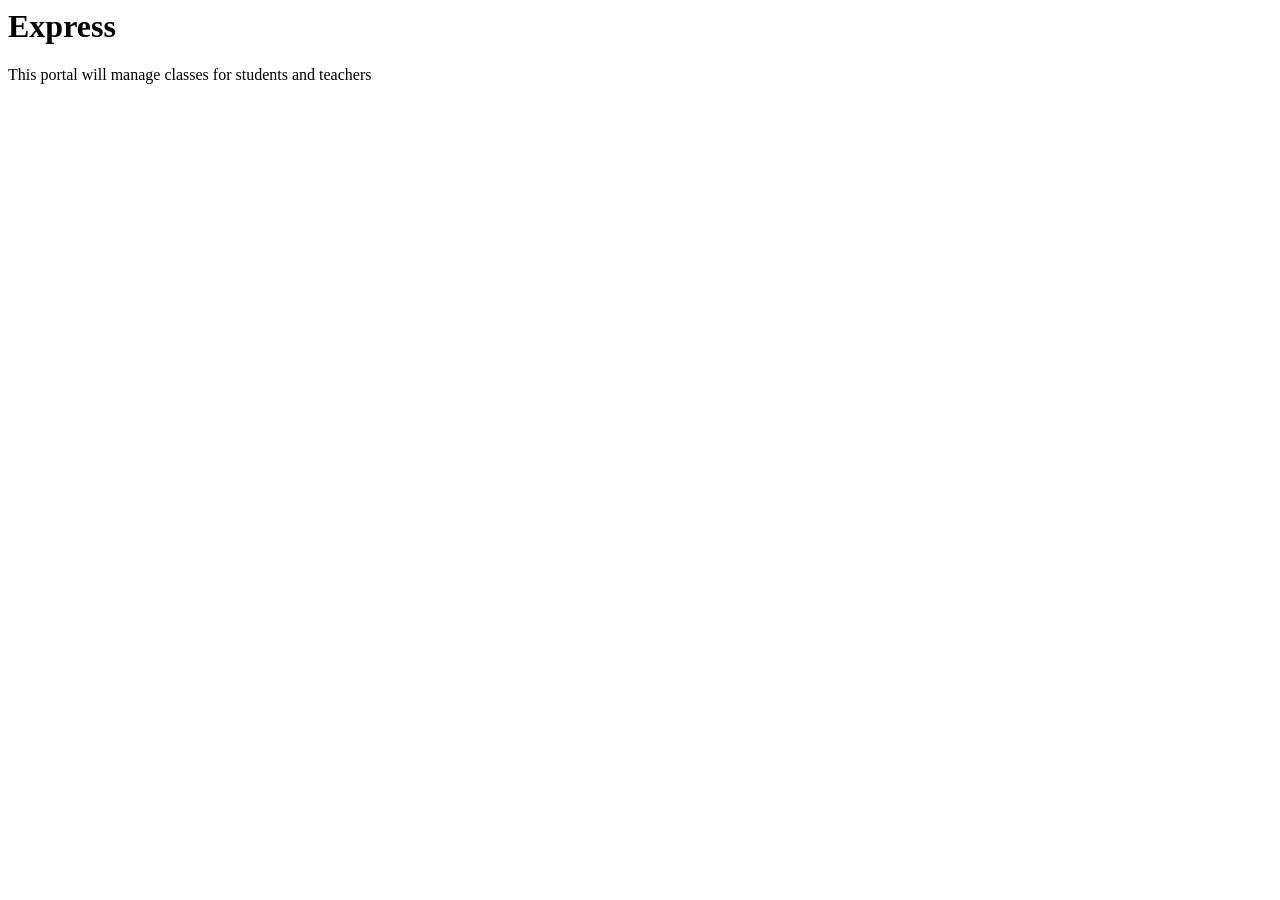
==== tutorial 1/alunos/public/index.html @ 4ad6ec2b "Initial Commit Initial Commit" ====
<html>

<head>
  <title>Express</title>
  <link rel="stylesheet" href="/stylesheets/style.css">
</head>

<body>
  <h1>Express</h1>
  <p>This portal will manage classes for students and teachers</p>
</body>

</html>
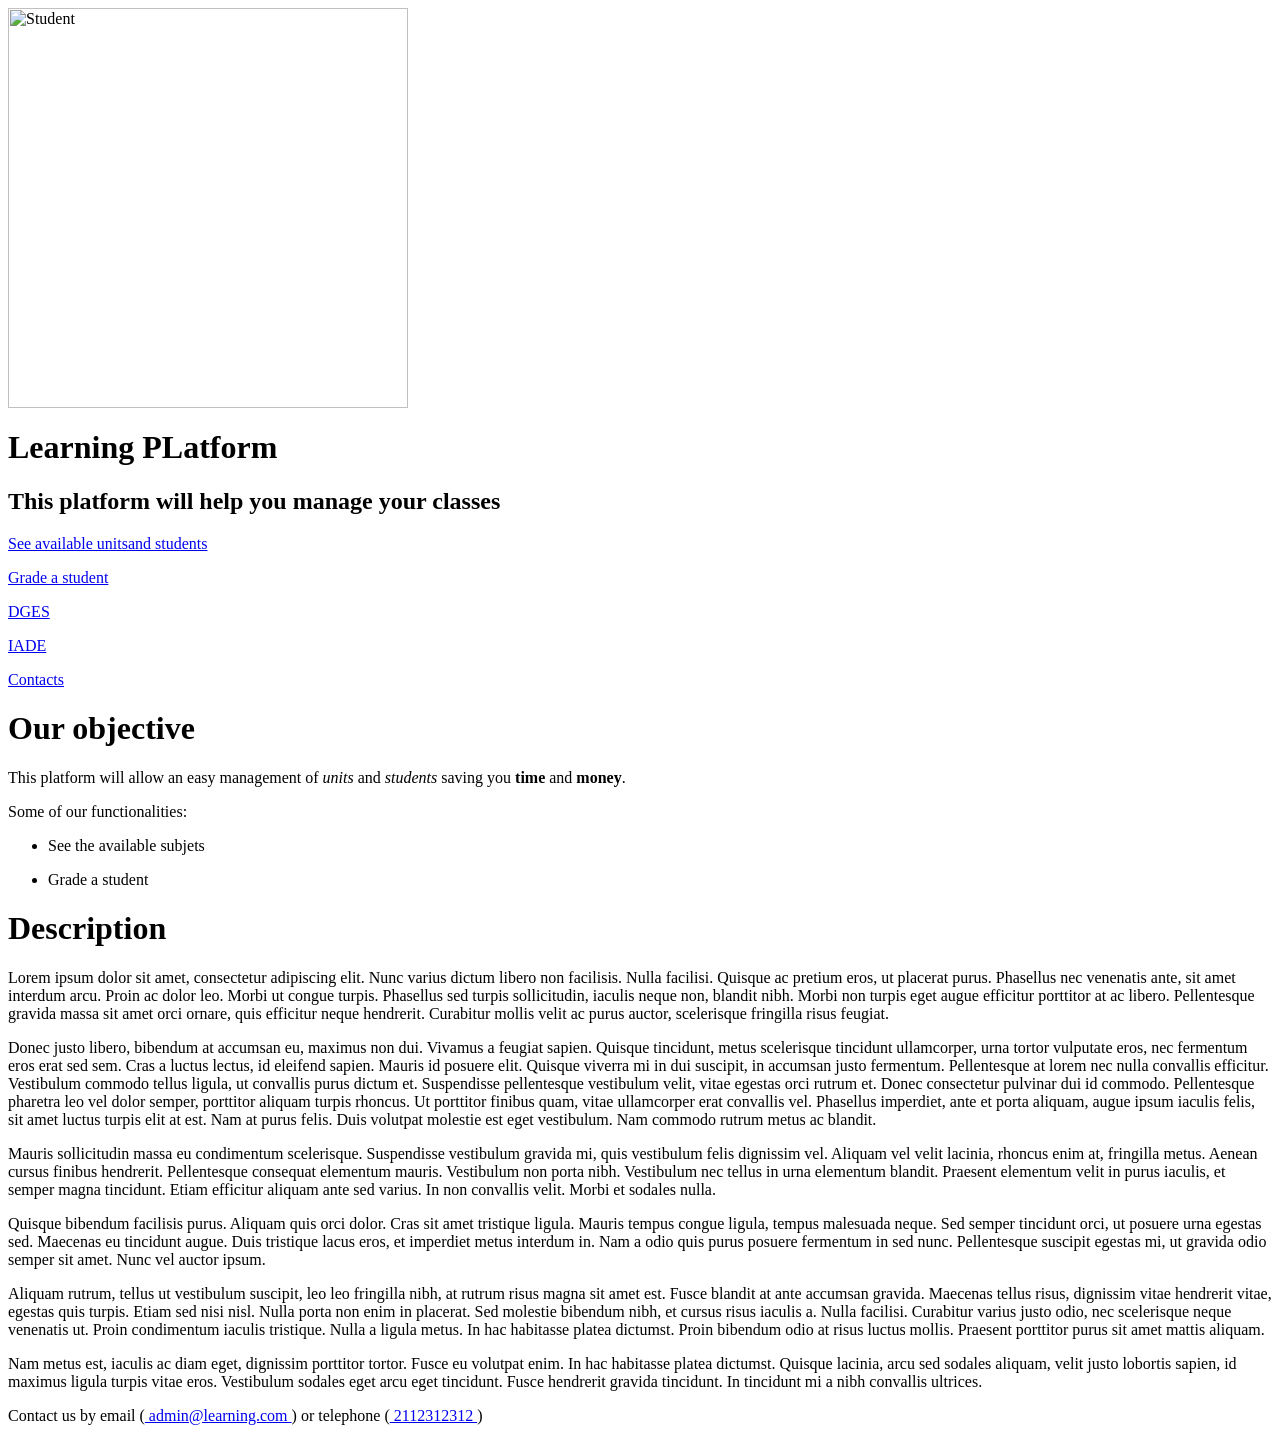
==== commit 96407a37: "Lab1 Commit Lab1 Commit" ====
--- a/tutorial 1/alunos/public/index.html
+++ b/tutorial 1/alunos/public/index.html
@@ -1,13 +1,67 @@
 <html>
 
 <head>
-  <title>Express</title>
+  <title>Learning Platform</title>
   <link rel="stylesheet" href="/stylesheets/style.css">
+  
 </head>
 
 <body>
-  <h1>Express</h1>
-  <p>This portal will manage classes for students and teachers</p>
+  <header>
+    <img src="\images\student.png" alt="Student" width="400" height="400">
+  
+    <h1>Learning PLatform</h1>
+    <h2>This platform will help you manage your classes</h2>
+  </header>
+
+  <nav>
+    <p><a href="\units.html">See available unitsand students</a></p>
+    <p><a href="\grading.html">Grade a student</a></p>
+    <p><a href="https://www.dges.gov.pt/">DGES</a></p>
+    <p><a href="https://www.iade.europeia.pt/">IADE</a></p>
+    <p><a href="#bottom">Contacts</a></p>
+
+  </nav>
+
+  <main>
+    <header>
+      <h1>Our objective</h1>
+    </header>
+    <body>
+      <p>This platform will allow an easy management of <i>units</i> and <i>students</i> saving you <b>time</b> and <b>money</b>. </p> 
+      <p>Some of our functionalities:</p>
+      <ul><li>See the available subjets</li></ul>
+      <ul><li>Grade a student</li></ul>
+    </body>
+
+    <header1>
+      <h1>Description</h1>
+    </header1>
+    <body1>
+      <p>
+        Lorem ipsum dolor sit amet, consectetur adipiscing elit. Nunc varius dictum libero non facilisis. Nulla facilisi. Quisque ac pretium eros, ut placerat purus. Phasellus nec venenatis ante, sit amet interdum arcu. Proin ac dolor leo. Morbi ut congue turpis. Phasellus sed turpis sollicitudin, iaculis neque non, blandit nibh. Morbi non turpis eget augue efficitur porttitor at ac libero. Pellentesque gravida massa sit amet orci ornare, quis efficitur neque hendrerit. Curabitur mollis velit ac purus auctor, scelerisque fringilla risus feugiat.
+      </p>
+      <p>
+        Donec justo libero, bibendum at accumsan eu, maximus non dui. Vivamus a feugiat sapien. Quisque tincidunt, metus scelerisque tincidunt ullamcorper, urna tortor vulputate eros, nec fermentum eros erat sed sem. Cras a luctus lectus, id eleifend sapien. Mauris id posuere elit. Quisque viverra mi in dui suscipit, in accumsan justo fermentum. Pellentesque at lorem nec nulla convallis efficitur. Vestibulum commodo tellus ligula, ut convallis purus dictum et. Suspendisse pellentesque vestibulum velit, vitae egestas orci rutrum et. Donec consectetur pulvinar dui id commodo. Pellentesque pharetra leo vel dolor semper, porttitor aliquam turpis rhoncus. Ut porttitor finibus quam, vitae ullamcorper erat convallis vel. Phasellus imperdiet, ante et porta aliquam, augue ipsum iaculis felis, sit amet luctus turpis elit at est. Nam at purus felis. Duis volutpat molestie est eget vestibulum. Nam commodo rutrum metus ac blandit.
+      </p>
+      <p>
+        Mauris sollicitudin massa eu condimentum scelerisque. Suspendisse vestibulum gravida mi, quis vestibulum felis dignissim vel. Aliquam vel velit lacinia, rhoncus enim at, fringilla metus. Aenean cursus finibus hendrerit. Pellentesque consequat elementum mauris. Vestibulum non porta nibh. Vestibulum nec tellus in urna elementum blandit. Praesent elementum velit in purus iaculis, et semper magna tincidunt. Etiam efficitur aliquam ante sed varius. In non convallis velit. Morbi et sodales nulla.
+      </p>
+      <p>
+        Quisque bibendum facilisis purus. Aliquam quis orci dolor. Cras sit amet tristique ligula. Mauris tempus congue ligula, tempus malesuada neque. Sed semper tincidunt orci, ut posuere urna egestas sed. Maecenas eu tincidunt augue. Duis tristique lacus eros, et imperdiet metus interdum in. Nam a odio quis purus posuere fermentum in sed nunc. Pellentesque suscipit egestas mi, ut gravida odio semper sit amet. Nunc vel auctor ipsum.
+      </p>
+      <p>
+        Aliquam rutrum, tellus ut vestibulum suscipit, leo leo fringilla nibh, at rutrum risus magna sit amet est. Fusce blandit at ante accumsan gravida. Maecenas tellus risus, dignissim vitae hendrerit vitae, egestas quis turpis. Etiam sed nisi nisl. Nulla porta non enim in placerat. Sed molestie bibendum nibh, et cursus risus iaculis a. Nulla facilisi. Curabitur varius justo odio, nec scelerisque neque venenatis ut. Proin condimentum iaculis tristique. Nulla a ligula metus. In hac habitasse platea dictumst. Proin bibendum odio at risus luctus mollis. Praesent porttitor purus sit amet mattis aliquam.
+      </p>
+      <p>
+        Nam metus est, iaculis ac diam eget, dignissim porttitor tortor. Fusce eu volutpat enim. In hac habitasse platea dictumst. Quisque lacinia, arcu sed sodales aliquam, velit justo lobortis sapien, id maximus ligula turpis vitae eros. Vestibulum sodales eget arcu eget tincidunt. Fusce hendrerit gravida tincidunt. In tincidunt mi a nibh convallis ultrices.
+      </p>
+   </body1>
+  </main>
+  <footer>
+    <a id="bottom"></a>
+    <p>Contact us by email (<a href="admin@learning.com"> admin@learning.com </a>) or telephone (<a href="tel:2112312312"> 2112312312 </a>)</p>
+  </footer>
 </body>
 
 </html>
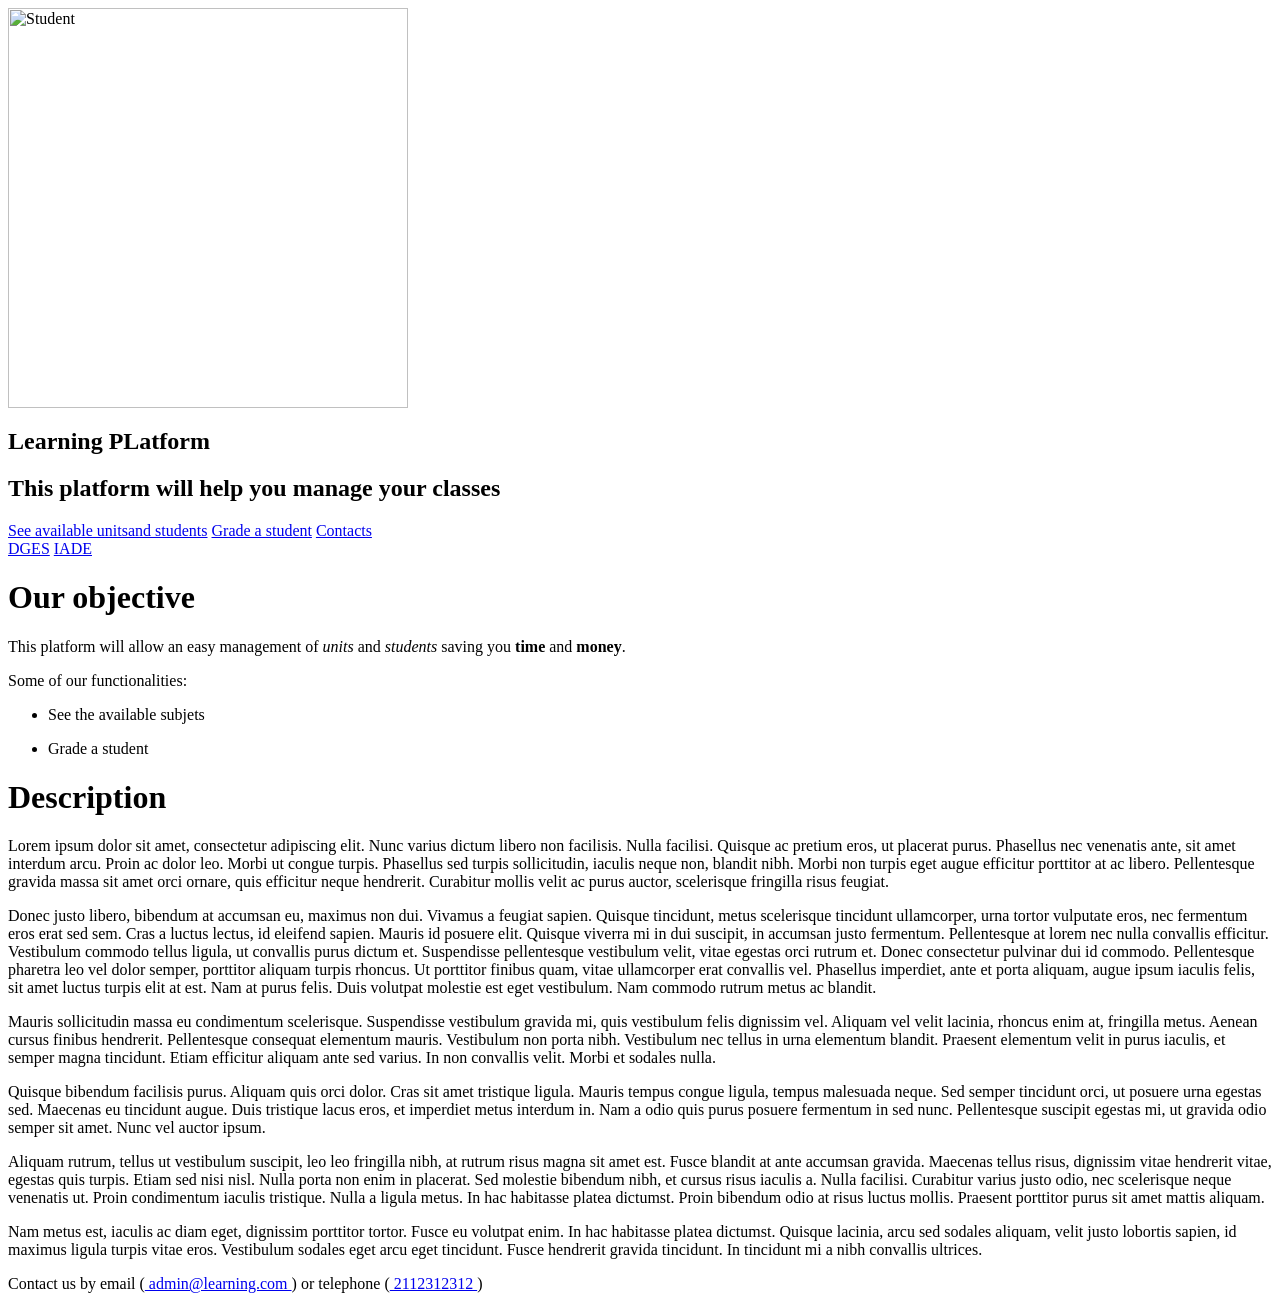
==== commit b4f31005: "Lab2 Commit Lab2 Commit" ====
--- a/tutorial 1/alunos/public/index.html
+++ b/tutorial 1/alunos/public/index.html
@@ -7,20 +7,24 @@
 </head>
 
 <body>
-  <header>
-    <img src="\images\student.png" alt="Student" width="400" height="400">
-  
+  <header id="header1" class="header1">
+    <img src="\images\student.png" alt="Student" width="400" height="400" id="alunopng">
+  <section>
     <h1>Learning PLatform</h1>
     <h2>This platform will help you manage your classes</h2>
-  </header>
-
-  <nav>
-    <p><a href="\units.html">See available unitsand students</a></p>
-    <p><a href="\grading.html">Grade a student</a></p>
-    <p><a href="https://www.dges.gov.pt/">DGES</a></p>
-    <p><a href="https://www.iade.europeia.pt/">IADE</a></p>
-    <p><a href="#bottom">Contacts</a></p>
-
+  </section>
+    
+  </header >
+ 
+  <nav id="nav1" class="nav1">
+    <a href="\units.html">See available unitsand students</a>
+    <a href="\grading.html">Grade a student</a>
+    <a href="#bottom">Contacts</a>
+  </nav>
+  
+  <nav id="nav2" class="nav2">
+    <a href="https://www.dges.gov.pt/">DGES</a>
+    <a href="https://www.iade.europeia.pt/">IADE</a>
   </nav>
 
   <main>
@@ -58,7 +62,7 @@
       </p>
    </body1>
   </main>
-  <footer>
+  <footer id="footer1" class="footer1">
     <a id="bottom"></a>
     <p>Contact us by email (<a href="admin@learning.com"> admin@learning.com </a>) or telephone (<a href="tel:2112312312"> 2112312312 </a>)</p>
   </footer>
